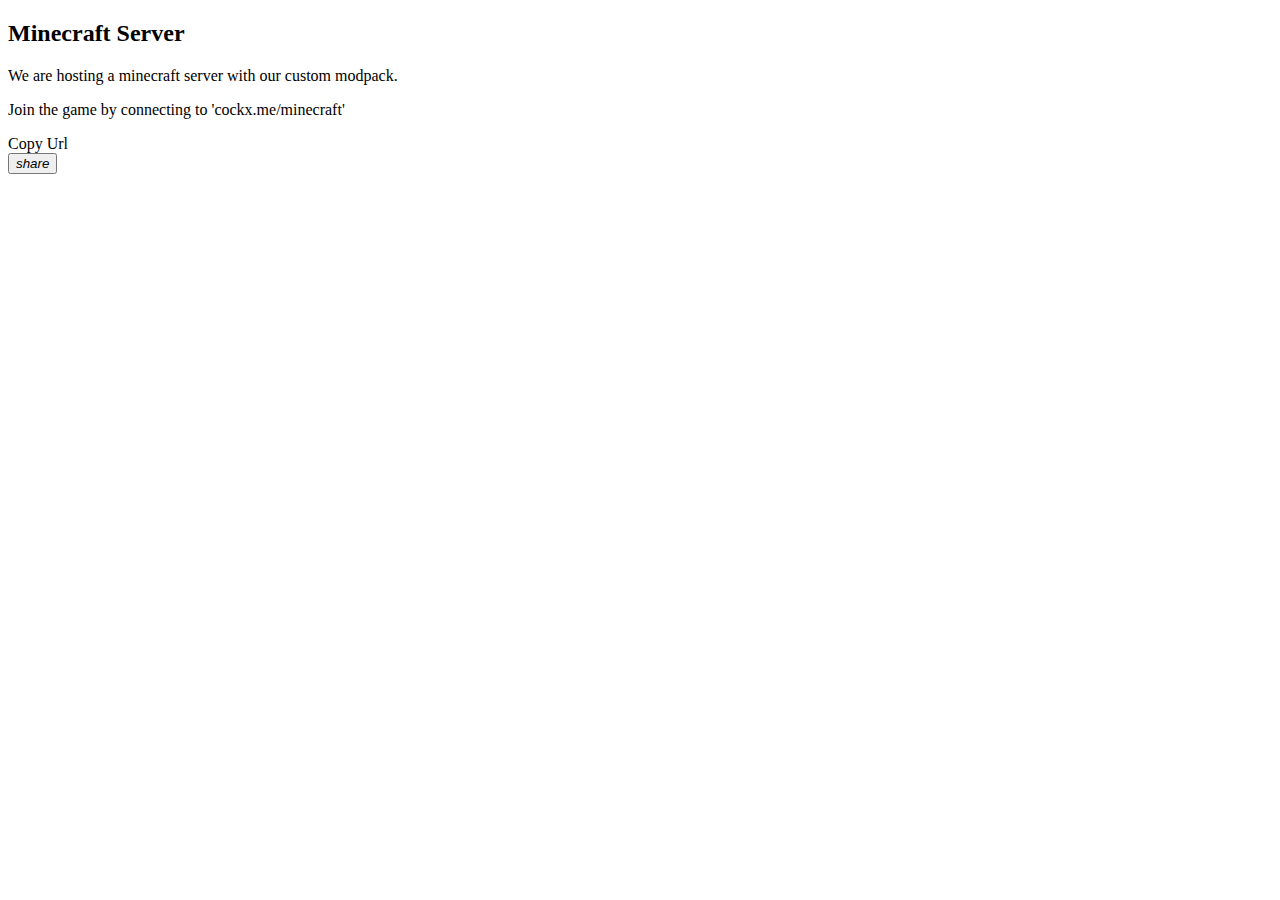
==== src/main/resources/templates/fragments/card-minecraft.html @ 797a1aa3 "Made link in navbar to minecraft page Changed cards styling" ====
<!DOCTYPE html>
<html lang="en" xmlns:th="http://www.thymeleaf.org">
<head>
    <meta charset="UTF-8"/>
    <title>Title</title>
</head>
<body>

    <div th:fragment="card">
        <div class="mdl-cell mdl-card mdl-shadow--2dp mdl-cell--12-col">
            <div class="mdl-card__title">
                <h2 class="mdl-card__title-text">Minecraft Server</h2>
            </div>
            <div class="mdl-card__supporting-text">
                <p>We are hosting a minecraft server with our custom modpack.</p>
                <p>Join the game by connecting to &apos;<a id="toCopy">cockx.me/minecraft</a>'</p>
            </div>
            <div class="mdl-card__actions mdl-card--border">
                <a class="mdl-button mdl-button--colored mdl-js-button mdl-js-ripple-effect" onclick="copyUrl()">
                    Copy Url
                </a>
            </div>
            <div class="mdl-card__menu">
                <button class="mdl-button mdl-button--icon mdl-js-button mdl-js-ripple-effect">
                    <i class="material-icons">share</i>
                </button>
            </div>
        </div>
    </div>
</body>
</html>
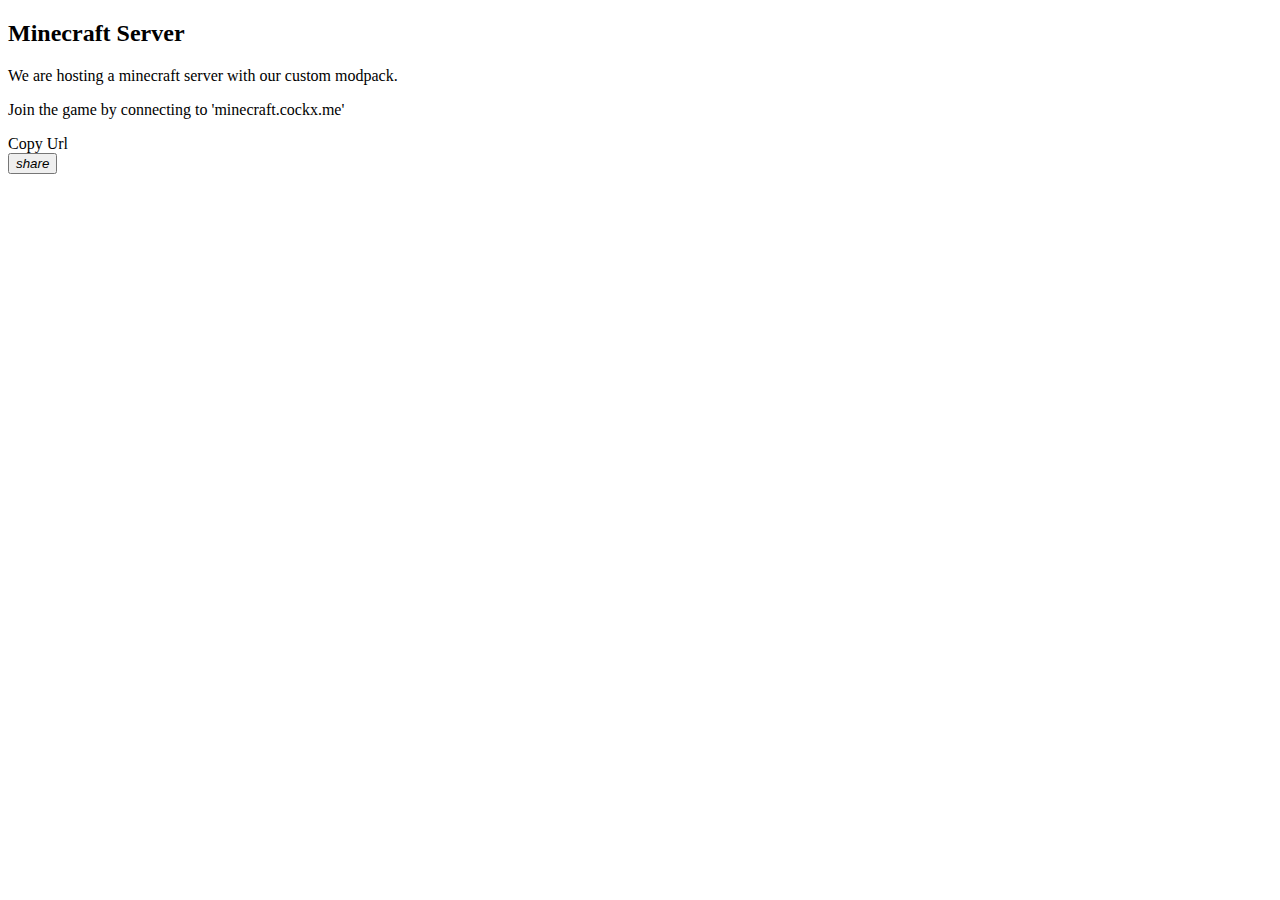
==== commit 5b9d3ce3: "modified link to match the current active minecraft server" ====
--- a/src/main/resources/templates/fragments/card-minecraft.html
+++ b/src/main/resources/templates/fragments/card-minecraft.html
@@ -13,7 +13,7 @@
             </div>
             <div class="mdl-card__supporting-text">
                 <p>We are hosting a minecraft server with our custom modpack.</p>
-                <p>Join the game by connecting to &apos;<a id="toCopy">cockx.me/minecraft</a>'</p>
+                <p>Join the game by connecting to &apos;<a id="toCopy">minecraft.cockx.me</a>'</p>
             </div>
             <div class="mdl-card__actions mdl-card--border">
                 <a class="mdl-button mdl-button--colored mdl-js-button mdl-js-ripple-effect" onclick="copyUrl()">
